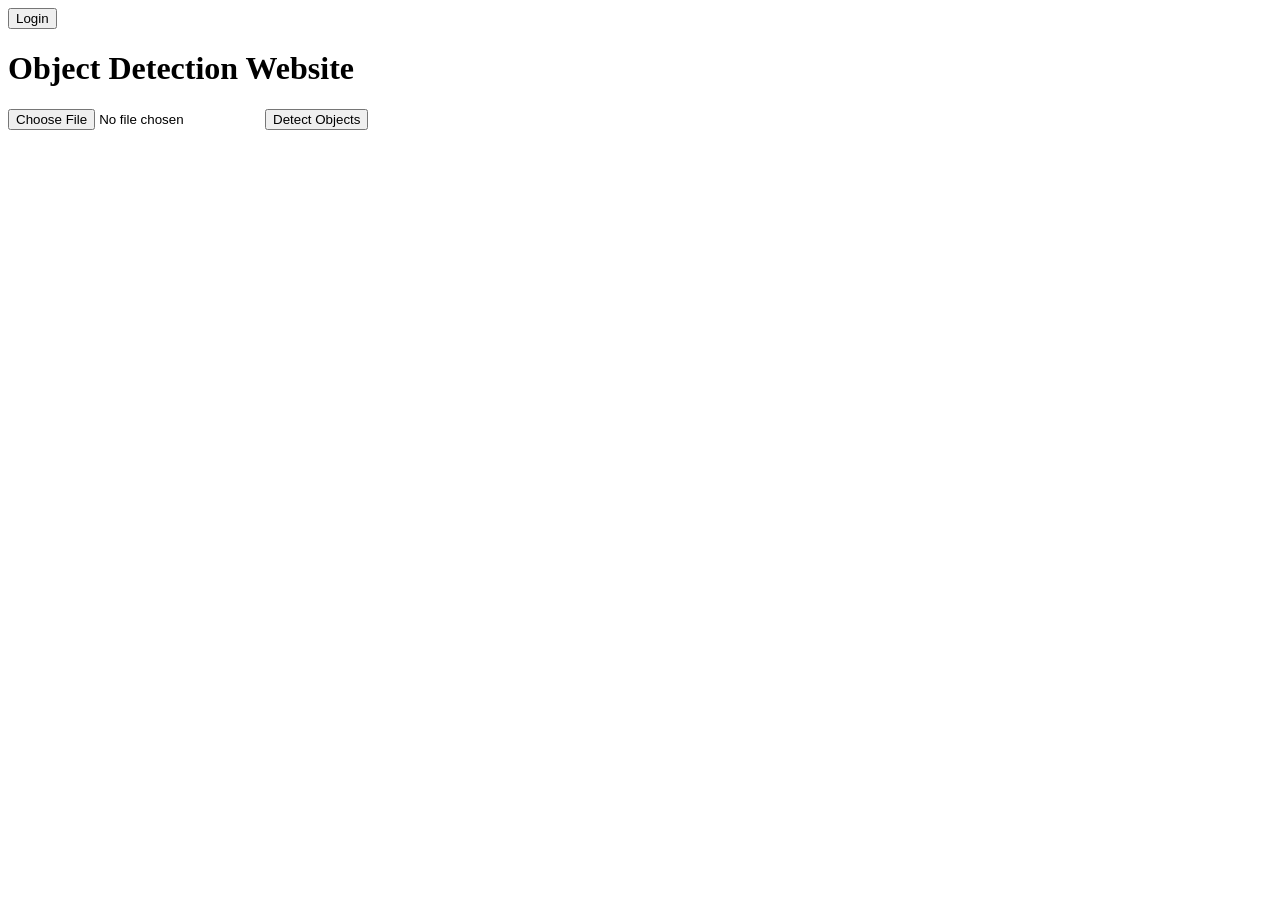
==== templates/index.html @ 07d4a8c1 "upload" ====
<!DOCTYPE html>
<html lang="en">
<head>
    <meta charset="UTF-8">
    <meta http-equiv="X-UA-Compatible" content="IE=edge">
    <meta name="viewport" content="width=device-width, initial-scale=1.0">
    <title>Object Detection Website</title>
    <button onclick="redirecttologinpage()">Login</button>
</head>
<body>
    <h1>Object Detection Website</h1>
    <form id="upload-form" enctype="multipart/form-data">
        <input type="file" name="image" accept="image/*" required>
        <button type="button" onclick="detectObjects()">Detect Objects</button>
    </form>
    <div id="output-container">
        <!-- Display the detected image here -->
        <!-- <img id="output-image" src="static\images\uploaded_image.jpg" alt="Detected Image"> -->
    </div>

    <script>
        function detectObjects() {
            const form = document.getElementById('upload-form');
            const formData = new FormData(form);

            fetch('/detect', {
                method: 'POST',
                body: formData
            })
            .then(response => response.json())
            .then(data => {
                const outputImage = document.getElementById('output-image');
                outputImage.src = data.output_image;
            })
            .catch(error => console.error('Error:', error));
        }
        function redirecttologinpage() {
            window.location.href="/login";
        }
    </script>
</body>
</html>
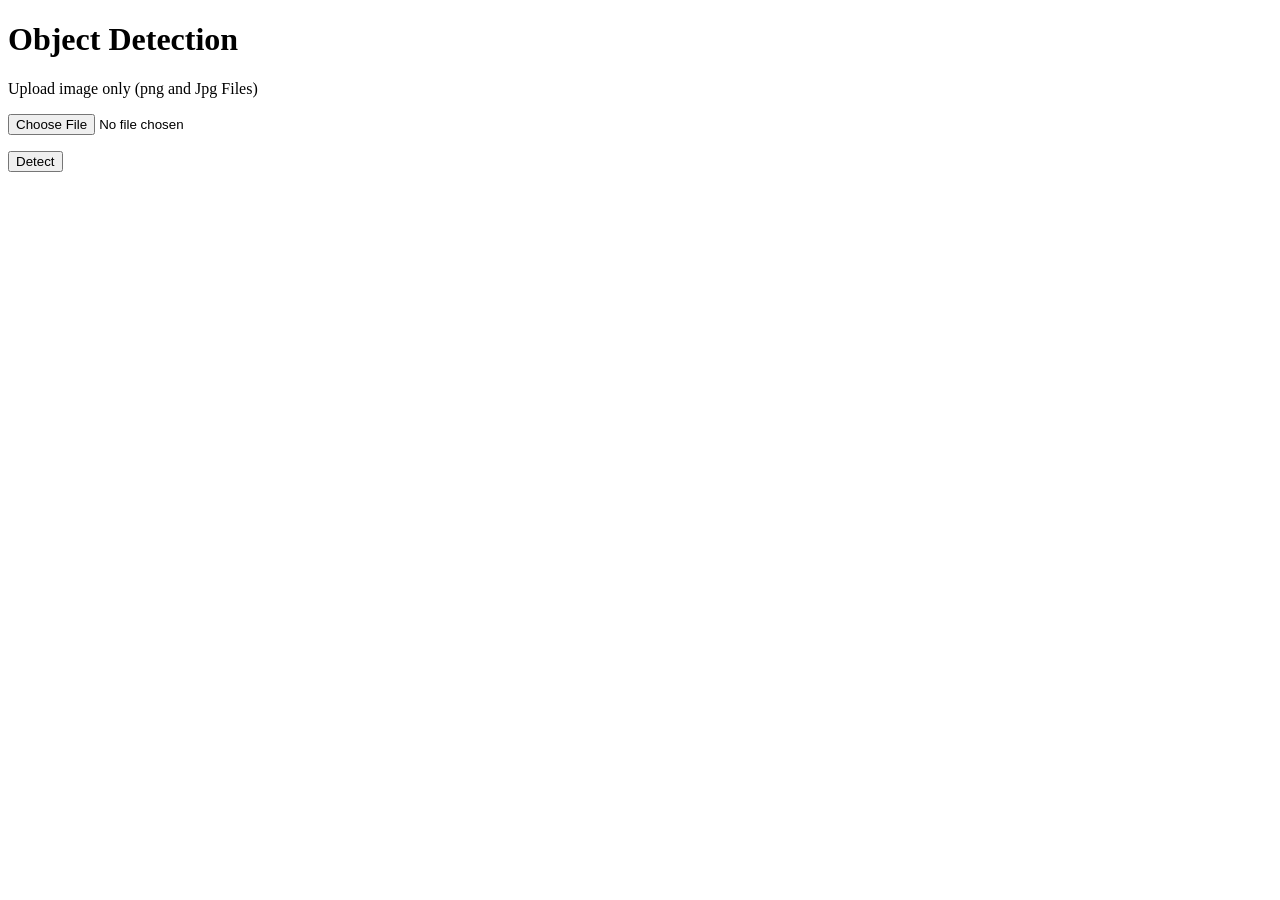
==== commit 034a9ca7: "update code" ====
--- a/templates/index.html
+++ b/templates/index.html
@@ -1,42 +1,114 @@
-<!DOCTYPE html>
-<html lang="en">
-<head>
-    <meta charset="UTF-8">
-    <meta http-equiv="X-UA-Compatible" content="IE=edge">
-    <meta name="viewport" content="width=device-width, initial-scale=1.0">
-    <title>Object Detection Website</title>
-    <button onclick="redirecttologinpage()">Login</button>
-</head>
-<body>
-    <h1>Object Detection Website</h1>
-    <form id="upload-form" enctype="multipart/form-data">
-        <input type="file" name="image" accept="image/*" required>
-        <button type="button" onclick="detectObjects()">Detect Objects</button>
-    </form>
-    <div id="output-container">
-        <!-- Display the detected image here -->
-        <!-- <img id="output-image" src="static\images\uploaded_image.jpg" alt="Detected Image"> -->
+<!doctype html>
+<html>
+  <head>
+    <title>Object Detection</title>
+    <link
+      rel="stylesheet"
+      href="{{ url_for('static', filename='css/style.css') }}"
+    />
+  </head>
+  <body>
+    <div class="container">
+      <h1>Object Detection</h1>
+      <p>Upload image only (png and Jpg Files)</p>
+
+      <form id="upload-form">
+        <input type="file" id="fileInput" name="image" required />
+        <p id="file-name"></p>
+        <button type="button" onclick="detect()">Detect</button>
+      </form>
+
+      <!-- Loader -->
+      <div id="loader" style="display: none">
+        <div class="spinner"></div>
+        <p id="progress-text">Scanning: 0%</p>
+        <div class="progress-bar">
+          <div id="progress"></div>
+        </div>
+      </div>
+
+      <!-- Output -->
+      <div id="preview"></div>
     </div>
 
     <script>
-        function detectObjects() {
-            const form = document.getElementById('upload-form');
-            const formData = new FormData(form);
+      const allowedFormats = [
+        "image/png",
+        "image/jpeg",
+        "image/jpg",
+        "image/gif",
+        "image/tiff",
+        "image/avif",
+      ];
 
-            fetch('/detect', {
-                method: 'POST',
-                body: formData
+      document
+        .getElementById("fileInput")
+        .addEventListener("change", function () {
+          const file = this.files[0];
+
+          if (!file) return;
+
+          // Validate file type
+          if (!allowedFormats.includes(file.type)) {
+            alert("Only PNG, JPG, JPEG, GIF, TIFF, AVIF allowed!");
+            this.value = "";
+            return;
+          }
+
+          //   document.getElementById("file-name").innerText =
+          //     "Selected: " + file.name;
+        });
+
+      function detect() {
+        const form = document.getElementById("upload-form");
+        const data = new FormData(form);
+
+        document.getElementById("preview").innerHTML = "";
+        document.getElementById("loader").style.display = "block";
+
+        let progress = 0;
+        const progressBar = document.getElementById("progress");
+        const progressText = document.getElementById("progress-text");
+
+        // Fake scanning animation
+        const interval = setInterval(() => {
+          progress++;
+          progressBar.style.width = progress + "%";
+          progressText.innerText = "Scanning: " + progress + "%";
+
+          if (progress >= 100) {
+            clearInterval(interval);
+
+            // Call backend after animation
+            fetch("/detect", {
+              method: "POST",
+              body: data,
             })
-            .then(response => response.json())
-            .then(data => {
-                const outputImage = document.getElementById('output-image');
-                outputImage.src = data.output_image;
-            })
-            .catch(error => console.error('Error:', error));
-        }
-        function redirecttologinpage() {
-            window.location.href="/login";
-        }
+              .then((res) => res.json())
+              .then((data) => {
+                document.getElementById("loader").style.display = "none";
+
+                if (data.error) {
+                  alert(data.error);
+                  return;
+                }
+
+                document.getElementById("preview").innerHTML = `
+                    <div class="images">
+                        <div>
+                            <h3>Uploaded</h3>
+                            <img src="${data.input}">
+                        </div>
+                        <div>
+                            <h3>Detected</h3>
+                            <img src="${data.output}">
+                        </div>
+                    </div>
+                `;
+              });
+          }
+        }, 25); // speed of scan
+      }
     </script>
-</body>
+  </body>
 </html>
